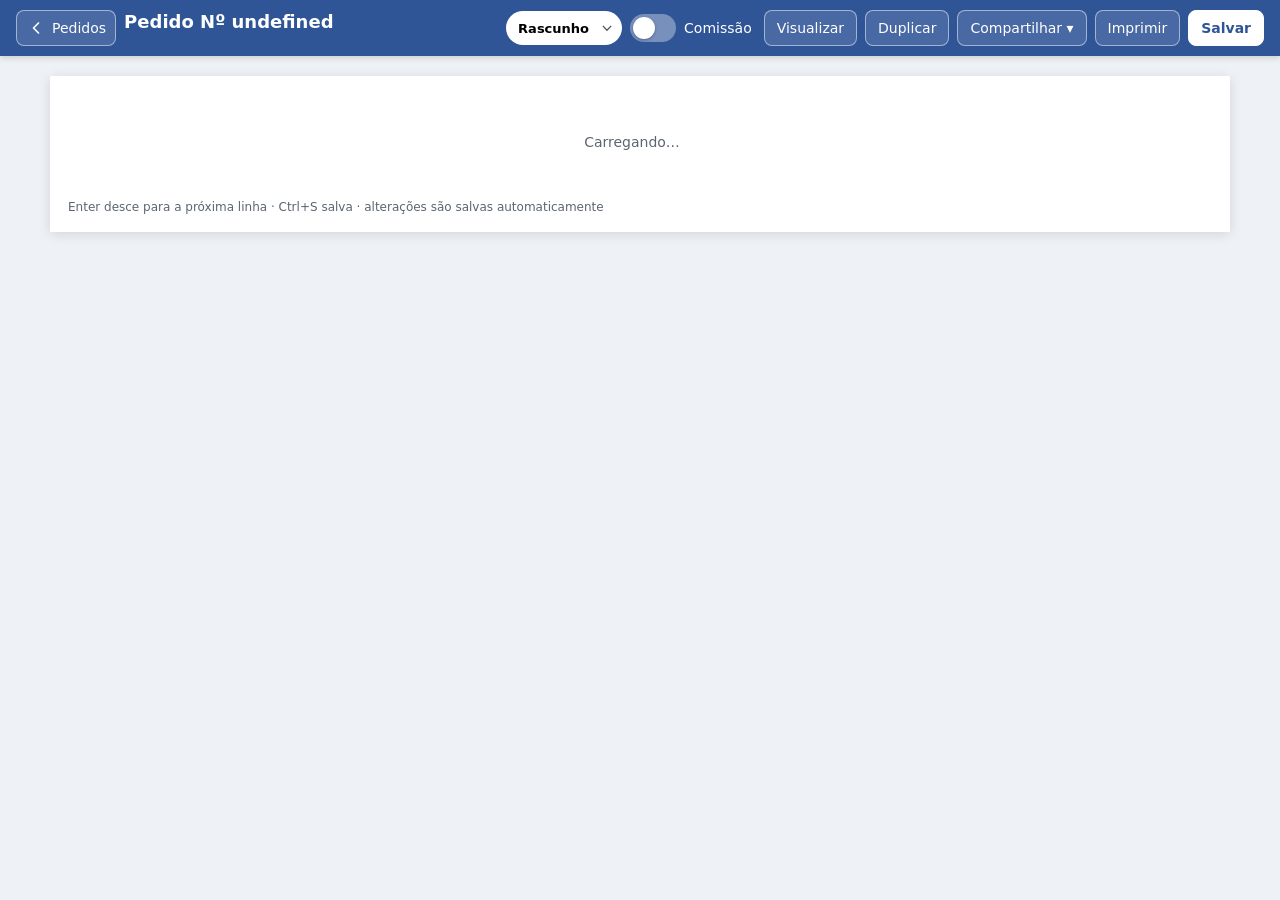
==== pedido.html @ f633dc68 "Publicação do app offline (2026-10-16 17:06)" ====
<!doctype html>
<html lang="pt-BR">
<head>
  <meta charset="utf-8">
  <meta name="viewport" content="width=device-width, initial-scale=1, viewport-fit=cover">
  <meta name="theme-color" content="#2f5597">
  <meta name="apple-mobile-web-app-capable" content="yes">
  <meta name="apple-mobile-web-app-status-bar-style" content="black-translucent">
  <meta name="apple-mobile-web-app-title" content="Pedidos">
  <title>Pedido — Malhas</title>
  <link rel="manifest" href="manifest.webmanifest">
  <link rel="icon" href="favicon.svg" type="image/svg+xml">
  <link rel="apple-touch-icon" href="icons/apple-touch-icon.png">
  <link rel="stylesheet" href="css/style.css">
</head>
<body class="tela-pedido">
  <header class="topbar">
    <a class="btn icone" href="./" aria-label="Voltar para a lista">
      <svg viewBox="0 0 24 24" aria-hidden="true"><path d="M15 18l-6-6 6-6"/></svg><span class="so-desktop">Pedidos</span>
    </a>
    <div class="titulo-bloco">
      <h1 data-titulo>Pedido</h1>
      <span class="estado" data-estado></span>
    </div>
    <span class="spacer"></span>
    <select id="status" class="status-select" aria-label="Situação do pedido">
      <option value="rascunho">Rascunho</option>
      <option value="enviado">Enviado</option>
      <option value="aprovado">Aprovado</option>
      <option value="cancelado">Cancelado</option>
    </select>
    <div class="acoes so-desktop">
      <label class="chave chave-barra" title="Mostra a coluna de comissão (informativa) em cada item"><input type="checkbox" data-comissao><span class="trilho"></span><span>Comissão</span></label>
      <button class="btn" data-acao="visualizar">Visualizar</button>
      <button class="btn" data-acao="duplicar">Duplicar</button>
      <div class="menu">
        <button class="btn" data-abrir-menu>Compartilhar ▾</button>
        <div class="menu-itens">
          <button data-share="pdf">Baixar PDF</button>
          <button data-share="nativo">Compartilhar resumo…</button>
          <button data-share="whatsapp">WhatsApp (resumo)</button>
          <button data-share="email">E-mail (resumo)</button>
          <button data-share="copiar" class="so-servidor">Copiar link (somente leitura)</button>
        </div>
      </div>
      <button class="btn" data-acao="imprimir">Imprimir</button>
      <button class="btn primario" data-acao="salvar">Salvar</button>
    </div>
  </header>

  <main id="pedido">
    <div class="area area-folha">
      <div class="folha">
        <div id="folha"><div class="vazio">Carregando…</div></div>
        <div class="rodape-folha"><span>Enter desce para a próxima linha · Ctrl+S salva · alterações são salvas automaticamente</span><span id="atualizado"></span></div>
      </div>
    </div>
    <div id="app-form" class="app-form"></div>
  </main>

  <nav class="barra-app" aria-label="Ações do pedido">
    <div class="barra-total"><small>Total do pedido</small><strong>R$ <span data-t="total">-</span></strong></div>
    <button type="button" class="btn-acoes" data-abrir-sheet="sheetAcoes"><svg viewBox="0 0 24 24" aria-hidden="true"><rect x="3" y="3" width="7" height="7" rx="1.5"/><rect x="14" y="3" width="7" height="7" rx="1.5"/><rect x="3" y="14" width="7" height="7" rx="1.5"/><rect x="14" y="14" width="7" height="7" rx="1.5"/></svg><span>Ações</span></button>
  </nav>

  <dialog class="sheet sheet-menu" id="sheetAcoes" aria-label="Ações do pedido">
    <div class="sheet-corpo">
      <div class="sheet-alca" aria-hidden="true"></div>
      <div class="sheet-topo">
        <h3>Ações</h3>
        <button type="button" class="sheet-fechar" data-fechar-sheet aria-label="Fechar"><svg viewBox="0 0 24 24" aria-hidden="true"><path d="M18 6L6 18M6 6l12 12"/></svg></button>
      </div>
      <div class="acoes-lista">
        <button type="button" data-acao="visualizar"><svg viewBox="0 0 24 24" aria-hidden="true"><path d="M1 12s4-7 11-7 11 7 11 7-4 7-11 7S1 12 1 12z"/><circle cx="12" cy="12" r="3"/></svg><span>Visualizar documento</span></button>
        <button type="button" data-share="pdf"><svg viewBox="0 0 24 24" aria-hidden="true"><path d="M14 2H6a2 2 0 0 0-2 2v16a2 2 0 0 0 2 2h12a2 2 0 0 0 2-2V8z"/><path d="M14 2v6h6"/><path d="M12 18v-6"/><path d="M9 15l3 3 3-3"/></svg><span>Compartilhar PDF</span></button>
        <button type="button" data-share="whatsapp"><svg viewBox="0 0 24 24" aria-hidden="true"><path d="M21 11.5a8.4 8.4 0 0 1-12.6 7.3L3 20.5l1.7-5.2A8.4 8.4 0 1 1 21 11.5z"/></svg><span>Enviar resumo por WhatsApp</span></button>
        <button type="button" data-share="email"><svg viewBox="0 0 24 24" aria-hidden="true"><rect x="2" y="4" width="20" height="16" rx="2"/><path d="M22 7l-10 6L2 7"/></svg><span>Enviar resumo por e-mail</span></button>
        <button type="button" data-share="copiar" class="so-servidor"><svg viewBox="0 0 24 24" aria-hidden="true"><path d="M10 13a5 5 0 0 0 7 0l3-3a5 5 0 0 0-7-7l-1 1"/><path d="M14 11a5 5 0 0 0-7 0l-3 3a5 5 0 0 0 7 7l1-1"/></svg><span>Copiar link (somente leitura)</span></button>
        <button type="button" data-acao="imprimir"><svg viewBox="0 0 24 24" aria-hidden="true"><path d="M6 9V2h12v7"/><path d="M6 18H4a2 2 0 0 1-2-2v-5a2 2 0 0 1 2-2h16a2 2 0 0 1 2 2v5a2 2 0 0 1-2 2h-2"/><rect x="6" y="14" width="12" height="8"/></svg><span>Imprimir</span></button>
        <button type="button" data-acao="duplicar"><svg viewBox="0 0 24 24" aria-hidden="true"><rect x="9" y="9" width="13" height="13" rx="2"/><path d="M5 15H4a2 2 0 0 1-2-2V4a2 2 0 0 1 2-2h9a2 2 0 0 1 2 2v1"/></svg><span>Duplicar pedido</span></button>
        <label class="acao-chave">
          <span>Mostrar comissão<small>Coluna informativa em cada item (aparece no PDF e na impressão)</small></span>
          <span class="chave"><input type="checkbox" data-comissao><span class="trilho"></span></span>
        </label>
      </div>
    </div>
  </dialog>

  <script src="js/config.js"></script>
  <script src="js/local-api.js"></script>
  <script src="js/app.js"></script>
  <script src="js/logo.js"></script>
  <script src="vendor/jspdf.umd.min.js"></script>
  <script src="js/pdf.js"></script>
  <script src="js/folha.js"></script>
</body>
</html>
---- css/style.css ----
/* Cores extraídas do tema da planilha (Office 2013-2022, Ênfase 1 escurecida 25%) */
:root {
  --azul: #2f5597;
  --azul-esc: #1f3a6b;
  --azul-claro: #dae3f3;
  --cinza: #7f7f7f;
  --borda: #000;
  --fundo: #eef1f5;
  --papel: #fff;
  --texto: #111;
  --muted: #5b6573;
  --linha: #dfe4ec;
  --ok: #2e7d32;
  --erro: #c62828;
  --foco: #fff7d6;
  --radius: 8px;
  --raio-card: 14px;
  --seguro-baixo: env(safe-area-inset-bottom, 0px);
  --seguro-topo: env(safe-area-inset-top, 0px);
  font-family: Calibri, Carlito, "Segoe UI", system-ui, -apple-system, Roboto, Arial, sans-serif;
  color: var(--texto);
  -webkit-text-size-adjust: 100%;
}

* { box-sizing: border-box; }
html { -webkit-tap-highlight-color: transparent; }
body { margin: 0; background: var(--fundo); font-size: 14px; }
a { color: var(--azul); }
svg { width: 20px; height: 20px; fill: none; stroke: currentColor; stroke-width: 2; stroke-linecap: round; stroke-linejoin: round; flex: none; }
.muted { color: var(--muted); }
[hidden] { display: none !important; }
/* Itens exclusivos de cada modo (servidor x offline) */
.modo-offline .so-servidor, .modo-servidor .so-offline { display: none !important; }

/* Avisos no topo da lista (instalar no iPhone, lembrete de backup) */
.aviso {
  display: flex; align-items: center; gap: 12px; padding: 12px 14px; margin-bottom: 12px;
  background: #e3ecfa; color: var(--azul-esc); border-radius: var(--raio-card, 14px); font-size: 14px;
}
.aviso > div { flex: 1; display: flex; flex-direction: column; gap: 2px; }
.aviso.alerta { background: #fff4dc; color: #6b4a00; }
.aviso-fechar { border: 0; background: none; color: inherit; font-size: 22px; line-height: 1; padding: 4px 6px; cursor: pointer; opacity: .7; }
.ico-inline { width: 16px; height: 16px; vertical-align: -3px; }

/* ---------- Barra superior ---------- */
.topbar {
  position: sticky; top: 0; z-index: 10;
  display: flex; align-items: center; gap: 8px;
  padding: calc(10px + var(--seguro-topo)) 16px 10px; background: var(--azul); color: #fff;
  box-shadow: 0 2px 6px rgb(0 0 0 / .15);
}
.topbar h1 { font-size: 18px; margin: 0; font-weight: 700; white-space: nowrap; }
.titulo-bloco { display: flex; flex-direction: column; min-width: 0; }
.topbar .spacer { flex: 1; }
.estado { font-size: 12px; opacity: .85; min-height: 14px; white-space: nowrap; }
.estado.erro { color: #ffd0d0; opacity: 1; font-weight: 700; }
.acoes { display: flex; align-items: center; gap: 8px; }

.btn {
  display: inline-flex; align-items: center; justify-content: center; gap: 6px;
  border: 1px solid rgb(255 255 255 / .5); background: rgb(255 255 255 / .12); color: #fff;
  padding: 7px 12px; border-radius: var(--radius); font: inherit; font-size: 14px;
  cursor: pointer; text-decoration: none; white-space: nowrap; min-height: 36px;
}
.btn:hover { background: rgb(255 255 255 / .25); }
.btn.icone { padding: 7px 9px; }
.btn.primario { background: #fff; color: var(--azul); border-color: #fff; font-weight: 700; }
.btn.primario:hover { background: var(--azul-claro); }
.btn.claro { background: #fff; color: var(--azul); border: 1px solid #c3cde0; }
.btn.claro:hover { background: var(--azul-claro); }
.btn.perigo { color: var(--erro); }
.btn.pequeno { padding: 4px 9px; font-size: 13px; min-height: 0; }
.btn:disabled { opacity: .6; cursor: default; }

/* Situação do pedido (chip colorido) */
.status-select {
  appearance: none; -webkit-appearance: none; border: 0; border-radius: 99px; font: inherit; font-size: 13px; font-weight: 700;
  padding: 7px 28px 7px 12px; cursor: pointer; min-height: 34px;
  background: #fff url("data:image/svg+xml,%3Csvg xmlns='http://www.w3.org/2000/svg' viewBox='0 0 12 8'%3E%3Cpath d='M1 1l5 5 5-5' fill='none' stroke='%23555' stroke-width='1.6'/%3E%3C/svg%3E") no-repeat right 10px center / 10px;
}
.status-select[data-status="rascunho"] { color: #4a5361; }
.status-select[data-status="enviado"] { color: var(--azul); background-color: #e3ecfa; }
.status-select[data-status="aprovado"] { color: var(--ok); background-color: #e4f3e5; }
.status-select[data-status="cancelado"] { color: var(--erro); background-color: #fdecec; }

.menu { position: relative; }
.menu-itens {
  display: none; position: absolute; right: 0; top: calc(100% + 6px); min-width: 220px;
  background: #fff; color: var(--texto); border-radius: 12px;
  box-shadow: 0 10px 30px rgb(0 0 0 / .22); padding: 6px; z-index: 30;
}
.menu.aberto .menu-itens { display: block; }
.menu.para-cima .menu-itens { top: auto; bottom: calc(100% + 10px); }
.menu-itens button, .menu-itens a {
  display: block; width: 100%; text-align: left; padding: 12px; border: 0; background: none;
  font: inherit; font-size: 15px; color: inherit; border-radius: 8px; cursor: pointer; text-decoration: none;
}
.menu-itens button:hover, .menu-itens a:hover { background: var(--azul-claro); }

.toast {
  position: fixed; left: 50%; bottom: calc(24px + var(--seguro-baixo)); transform: translateX(-50%) translateY(20px);
  background: #222; color: #fff; padding: 10px 16px; border-radius: var(--radius);
  opacity: 0; transition: .2s; pointer-events: none; z-index: 60; white-space: nowrap;
}
.toast.visivel { opacity: 1; transform: translateX(-50%); }

/* ---------- Folha (réplica da planilha) ---------- */
.area { padding: 20px 16px 40px; overflow-x: auto; }
.folha {
  min-width: 960px; max-width: 1180px; margin: 0 auto; background: var(--papel);
  padding: 18px 34px 18px 18px; box-shadow: 0 2px 12px rgb(0 0 0 / .12);
}
.planilha { width: 100%; border-collapse: collapse; table-layout: fixed; font-size: 14.5px; }
.planilha td { height: 24px; padding: 0 4px; vertical-align: middle; overflow: hidden; }
.planilha td.b { border: 1px solid var(--borda); }
.planilha td.bb { border-bottom: 1px solid var(--borda); }
/* Linha de espaço fechada só nas laterais (a caixa dos dados do pedido "flutua" dentro da moldura) */
.planilha td.lat { border-left: 1px solid var(--borda); border-right: 1px solid var(--borda); height: 12px; padding: 0; }
.planilha .rot { font-weight: 700; text-align: center; white-space: nowrap; }
.planilha .cab { background: var(--azul); color: #fff; font-weight: 700; text-align: center; border: 1px solid var(--borda); }
.planilha .titulo { font-size: 48px; font-weight: 700; text-align: center; border: 1px solid var(--borda); line-height: 1; }
.planilha .faixa { background: var(--azul); color: #fff; font-weight: 700; font-size: 16px; padding: 0 10px; height: 34px; }
/* A imagem fica sobreposta à célula (não altera a altura das linhas) */
.planilha .logo { border: 1px solid var(--borda); padding: 0; position: relative; height: 114px; overflow: hidden; }
.planilha .logo img { position: absolute; inset: 0; width: 100%; height: 100%; object-fit: cover; }
.planilha .logo .sem-logo { position: absolute; inset: 0; display: flex; align-items: center; justify-content: center; color: #a3acb9; font-size: 12px; }
.planilha .totalgeral { background: var(--cinza); font-weight: 700; text-align: center; border: 1px solid var(--borda); border-bottom: 2px solid var(--borda); }
.planilha .moeda { text-align: right; white-space: nowrap; }
.planilha .forte { font-weight: 700; font-size: 16px; }
.planilha tr.item:nth-child(even) td { background: #fafbfd; }

.planilha input, .planilha textarea {
  width: 100%; border: 0; background: transparent; font: inherit; color: inherit;
  padding: 3px 2px; outline: none; text-align: inherit;
}
.planilha input:hover, .planilha textarea:hover { background: rgb(47 85 151 / .05); }
.planilha input:focus, .planilha textarea:focus { background: var(--foco); box-shadow: inset 0 0 0 2px var(--azul); }
.planilha textarea { height: 100%; min-height: 120px; resize: vertical; }
.planilha .c { text-align: center; }
.planilha .r { text-align: right; }

.campo-moeda { display: flex; align-items: center; gap: 4px; }
.campo-moeda span { flex: none; }
.campo-moeda input { text-align: right; }

.frete-opcao { display: inline-flex; align-items: center; gap: 6px; cursor: pointer; justify-content: center; width: 100%; }
.frete-opcao input { width: auto; accent-color: var(--azul); }
/* Desconto no cabeçalho: número e % juntos, no centro da célula */
.pct-fixo { justify-content: center; gap: 2px; }
.pct-fixo input { width: 4.5em; flex: none; }
.frete-par { display: flex; align-items: center; justify-content: space-evenly; gap: 8px; }
.frete-par .frete-opcao { width: auto; }
.marca { display: none; }

.planilha td.total-linha { position: relative; overflow: visible; }
.planilha td.total-linha .btn-x { position: absolute; right: -26px; top: 50%; transform: translateY(-50%); }
.btn-x {
  border: 0; background: none; color: #b0b7c3; cursor: pointer; font-size: 16px; line-height: 1; padding: 2px 4px; border-radius: 4px;
}
.btn-x:hover { color: var(--erro); background: #fdecec; }

.rodape-folha { display: flex; gap: 8px; justify-content: space-between; margin-top: 10px; color: var(--muted); font-size: 12px; }
.somente-leitura .planilha input, .somente-leitura .planilha textarea { pointer-events: none; }

/* ---------- Formulário do celular ---------- */
.app-form { display: none; }
.barra-app { display: none; }

.secao {
  background: #fff; border-radius: var(--raio-card); padding: 14px 14px 6px; margin: 0 0 12px;
  box-shadow: 0 1px 3px rgb(16 24 40 / .08);
}
.secao h2 {
  margin: 0 0 12px; font-size: 13px; text-transform: uppercase; letter-spacing: .06em; color: var(--azul);
  display: flex; align-items: center; gap: 8px;
}
.contador { background: var(--azul-claro); color: var(--azul); border-radius: 99px; padding: 1px 8px; font-size: 12px; letter-spacing: 0; }

.fld { display: block; margin-bottom: 10px; min-width: 0; }
.fld > span { display: block; font-size: 12px; font-weight: 700; color: var(--muted); margin-bottom: 4px; }
.fld input, .secao textarea, .login-caixa input {
  display: block; width: 100%; font: inherit; font-size: 16px; color: var(--texto);
  padding: 11px 12px; border: 1px solid #cdd5e1; border-radius: 10px; background: #fbfcfe;
  outline: none; min-height: 46px; transition: border-color .15s, box-shadow .15s;
}
.fld input:focus, .secao textarea:focus, .login-caixa input:focus {
  border-color: var(--azul); background: #fff; box-shadow: 0 0 0 3px rgb(47 85 151 / .18);
}
.fld input::placeholder, .secao textarea::placeholder { color: #a3acb9; }
.secao textarea { resize: vertical; margin-bottom: 10px; line-height: 1.4; }
.grade2 { display: grid; grid-template-columns: 1fr 1fr; gap: 0 10px; }
.grade3 { display: grid; grid-template-columns: repeat(3, 1fr); gap: 0 8px; }
.grade-fim { display: grid; grid-template-columns: 1fr 96px; gap: 0 10px; }

.segmentado { display: grid; grid-template-columns: 1fr 1fr; background: #edf1f7; border-radius: 10px; padding: 3px; gap: 3px; }
.seg { position: relative; display: block; cursor: pointer; }
.seg input { position: absolute; opacity: 0; inset: 0; margin: 0; cursor: pointer; }
.seg span:not(.marca) {
  display: block; text-align: center; padding: 10px; border-radius: 8px; font-weight: 700; color: var(--muted); font-size: 15px;
}
.seg input:checked + span { background: #fff; color: var(--azul); box-shadow: 0 1px 3px rgb(0 0 0 / .15); }
.seg input:focus-visible + span { outline: 2px solid var(--azul); }

/* Lista compacta de itens (toque para editar) */
.itens-lista { margin: 0 -14px 10px; border-top: 1px solid var(--linha); }
.item-linha {
  display: flex; align-items: center; gap: 10px; width: 100%; padding: 11px 14px; text-align: left;
  border: 0; border-bottom: 1px solid var(--linha); background: none; font: inherit; color: inherit; cursor: pointer;
}
button.item-linha:active { background: #f2f5fb; }
.item-linha svg { color: #a3acb9; width: 18px; height: 18px; }
.il-info { flex: 1; min-width: 0; display: flex; flex-direction: column; gap: 2px; }
.il-info strong { font-size: 15px; overflow: hidden; text-overflow: ellipsis; white-space: nowrap; }
.il-info small { color: var(--muted); font-size: 13px; overflow: hidden; text-overflow: ellipsis; white-space: nowrap; }
.il-total { font-weight: 700; font-size: 15px; white-space: nowrap; }
.itens-vazio { margin: 0; padding: 18px 14px; text-align: center; color: var(--muted); border-bottom: 1px solid var(--linha); }
.link-acao {
  border: 0; background: none; color: var(--muted); font: inherit; font-size: 13px; padding: 6px 4px; cursor: pointer;
}

/* Modal de item: folha que sobe de baixo no celular, janela centralizada em telas maiores */
body.modal-aberto { overflow: hidden; }
dialog.sheet {
  border: 0; padding: 0; width: min(100%, 480px); max-width: 100%; max-height: 92dvh; margin: auto;
  border-radius: 20px; background: #fff; color: var(--texto); box-shadow: 0 20px 50px rgb(0 0 0 / .3);
}
dialog.sheet::backdrop { background: rgb(15 23 42 / .45); }
dialog.sheet[open] { animation: sheet-entra .2s ease-out; }
@keyframes sheet-entra { from { transform: translateY(24px); opacity: 0; } }
.sheet-corpo { padding: 8px 16px calc(16px + var(--seguro-baixo)); }
.sheet-alca { width: 40px; height: 5px; border-radius: 99px; background: #d5dbe5; margin: 0 auto 6px; display: none; }
.sheet-topo { display: flex; align-items: center; justify-content: space-between; margin: 4px 0 12px; }
.sheet-topo h3 { margin: 0; font-size: 18px; color: var(--azul-esc); }
.sheet-fechar { border: 0; background: #f0f3f8; color: var(--muted); width: 36px; height: 36px; border-radius: 99px; display: flex; align-items: center; justify-content: center; cursor: pointer; }
.sheet-dica { margin: -2px 0 10px; font-size: 12px; color: var(--muted); }
.sheet-erro, .sheet-ok { border-radius: 8px; padding: 9px 12px; margin: 0 0 10px; font-size: 14px; }
.sheet-erro { background: #fdecec; color: var(--erro); }
.sheet-ok { background: #e4f3e5; color: var(--ok); }
.sheet-total {
  display: flex; justify-content: space-between; align-items: baseline; padding: 12px 14px; margin-bottom: 14px;
  background: #f3f6fb; border-radius: 12px; font-size: 15px;
}
.sheet-total strong { font-size: 20px; color: var(--azul); }
.sheet-acoes { display: flex; flex-wrap: wrap; gap: 8px; }
.btn-pri, .btn-sec {
  flex: 1 1 auto; min-height: 48px; padding: 12px 14px; border-radius: 12px; font: inherit; font-size: 15px; font-weight: 700; cursor: pointer;
}
.btn-pri { border: 0; background: var(--azul); color: #fff; flex-basis: 100%; order: -1; }
.btn-sec { border: 1px solid #c3cde0; background: #fff; color: var(--azul); }
.btn-sec.perigo { color: var(--erro); border-color: #f1c4c4; }
.btn-add {
  width: 100%; padding: 12px; margin-bottom: 10px; border: 1.5px dashed #9fb0cf; border-radius: 12px; background: #f6f8fc;
  color: var(--azul); font: inherit; font-size: 15px; font-weight: 700; cursor: pointer;
}
.linha-total { display: flex; justify-content: space-between; align-items: baseline; padding: 6px 0 10px; font-size: 15px; }
.linha-total.grande { border-top: 1px solid var(--linha); padding-top: 12px; font-size: 17px; }
.linha-total.grande strong { font-size: 20px; color: var(--azul); }

.somente-leitura .fld input, .somente-leitura .secao textarea { border-color: transparent; background: #f5f7fa; }
.somente-leitura .seg input:not(:checked) + span { opacity: .5; }

/* Barra de ações inferior (celular) */
.barra-app {
  position: fixed; left: 0; right: 0; bottom: 0; z-index: 20;
  align-items: center; gap: 4px; padding: 8px 10px calc(8px + var(--seguro-baixo));
  background: #fff; border-top: 1px solid var(--linha); box-shadow: 0 -4px 16px rgb(0 0 0 / .08);
}
.barra-total { flex: 1; min-width: 0; display: flex; flex-direction: column; padding-left: 4px; }
.barra-total small { color: var(--muted); font-size: 12px; }
.barra-total strong { font-size: 19px; color: var(--azul); white-space: nowrap; overflow: hidden; text-overflow: ellipsis; }
.bb-btn {
  display: flex; flex-direction: column; align-items: center; gap: 2px; min-width: 62px; padding: 6px 4px;
  border: 0; background: none; color: var(--azul); font: inherit; font-size: 11px; font-weight: 700; border-radius: 10px; cursor: pointer;
}
.bb-btn:active { background: var(--azul-claro); }
.bb-btn svg { width: 22px; height: 22px; }

/* ---------- Interruptor (liga/desliga) ---------- */
.chave { position: relative; display: inline-flex; align-items: center; gap: 8px; cursor: pointer; user-select: none; -webkit-user-select: none; }
.chave input { position: absolute; opacity: 0; width: 100%; height: 100%; margin: 0; cursor: pointer; }
.trilho { position: relative; flex: none; width: 46px; height: 28px; border-radius: 99px; background: #c5cdda; transition: background .15s; }
.trilho::after {
  content: ''; position: absolute; top: 3px; left: 3px; width: 22px; height: 22px; border-radius: 50%;
  background: #fff; box-shadow: 0 1px 3px rgb(0 0 0 / .3); transition: transform .15s;
}
.chave input:checked + .trilho { background: var(--ok); }
.chave input:checked + .trilho::after { transform: translateX(18px); }
.chave input:focus-visible + .trilho { outline: 2px solid var(--azul); outline-offset: 2px; }
.chave-barra { color: #fff; font-size: 14px; margin-right: 4px; }
.chave-barra .trilho { background: rgb(255 255 255 / .35); }
.chave-barra input:checked + .trilho { background: #3fbf6d; }
.chave-mini { margin-left: auto; font-size: 13px; font-weight: 400; letter-spacing: 0; text-transform: none; color: var(--muted); }
.chave-mini .trilho { width: 38px; height: 22px; }
.chave-mini .trilho::after { width: 16px; height: 16px; }
.chave-mini input:checked + .trilho::after { transform: translateX(16px); }

/* Comissão (%) na planilha: o "%" só aparece quando há valor */
.pct-cel input:placeholder-shown + span { display: none; }
.fld-metade { width: calc(50% - 4px); }

/* ---------- Janela de ações (menu inferior) e botão único da barra ---------- */
.btn-acoes {
  display: inline-flex; align-items: center; gap: 8px; min-height: 48px; padding: 0 22px;
  border: 0; border-radius: 14px; background: var(--azul); color: #fff; font: inherit; font-size: 16px; font-weight: 700; cursor: pointer;
  box-shadow: 0 4px 12px rgb(31 58 107 / .35);
}
.btn-acoes:active { background: var(--azul-esc); }
.btn-acoes svg { width: 20px; height: 20px; }
.acoes-lista { display: grid; gap: 2px; padding-bottom: 4px; }
.acoes-lista > button, .acao-chave {
  display: flex; align-items: center; gap: 14px; width: 100%; padding: 14px 8px; border: 0; border-radius: 12px; background: none;
  font: inherit; font-size: 16px; color: var(--texto); text-align: left; cursor: pointer;
}
.acoes-lista > button:active { background: var(--azul-claro); }
.acoes-lista > button svg { width: 22px; height: 22px; color: var(--azul); }
.acao-chave { justify-content: space-between; margin-top: 6px; border-top: 1px solid var(--linha); border-radius: 0; padding-top: 16px; }
.acao-chave > span:first-child { display: flex; flex-direction: column; gap: 2px; }
.acao-chave small { color: var(--muted); font-size: 12px; }

/* ---------- Visualizar documento (tela cheia) ---------- */
dialog.previa {
  border: 0; padding: 0; margin: 0; width: 100%; max-width: none; height: 100vh; height: 100dvh; max-height: none;
  background: #dfe5ee; color: var(--texto);
}
dialog.previa[open] { display: flex; flex-direction: column; }
dialog.previa::backdrop { background: #000; }
.previa-topo {
  display: flex; align-items: center; gap: 10px; padding: calc(10px + var(--seguro-topo)) 12px 10px;
  background: var(--azul); color: #fff;
}
.previa-topo strong { flex: 1; font-size: 17px; }
.previa-fechar { border: 0; background: rgb(255 255 255 / .18); color: #fff; width: 38px; height: 38px; border-radius: 99px; display: flex; align-items: center; justify-content: center; cursor: pointer; }
.previa-corpo { flex: 1; overflow: auto; padding: 8px; -webkit-overflow-scrolling: touch; }
.previa-corpo > div { margin: 0 auto; }
.previa-folha {
  width: 1180px; box-sizing: border-box; padding: 18px; background: #fff; transform-origin: top left;
  box-shadow: 0 2px 12px rgb(0 0 0 / .2);
}
.previa-folha .planilha input, .previa-folha .planilha textarea { pointer-events: none; }
/* Como no PDF: data vazia sem "dd/mm/aaaa" e frete marcado com ( X ) */
.previa-folha .planilha input[data-vazio] { color: transparent; }
.previa-folha .planilha input[type=date]::-webkit-calendar-picker-indicator { display: none; }
.previa-folha .frete-opcao input { display: none; }
.previa-folha .frete-opcao .marca { display: inline; font-weight: 700; margin-left: 6px; }
.previa-folha .logo .sem-logo { display: none; }
.previa-folha .btn-x { display: none; }
.previa-rodape {
  display: flex; gap: 8px; padding: 10px 12px calc(10px + var(--seguro-baixo)); background: #fff; border-top: 1px solid var(--linha);
}
.previa-rodape .btn-pri { flex: 2; order: 0; flex-basis: auto; }
.previa-rodape .btn-sec { flex: 1; }

/* ---------- Configurações ---------- */
.config-bloco h4 { margin: 0 0 4px; font-size: 16px; color: var(--azul-esc); }
.config-ajuda { margin: 0 0 10px; color: var(--muted); font-size: 13px; }
.logo-prev {
  display: flex; align-items: center; justify-content: center; height: 150px; margin-bottom: 12px; padding: 8px;
  border: 1.5px dashed #b8c3d6; border-radius: 12px; background: #f6f8fc; color: var(--muted);
}
.logo-prev img { max-width: 100%; max-height: 100%; object-fit: contain; border-radius: 8px; }

/* ---------- Lista de pedidos ---------- */
.painel { max-width: 1180px; margin: 20px auto; padding: 0 16px 24px; }
.filtros { display: flex; gap: 10px; margin-bottom: 14px; }
.filtros input, .filtros select {
  padding: 10px 12px; border: 1px solid #c3cde0; border-radius: 10px; font: inherit; font-size: 16px; background: #fff; min-height: 44px;
}
.filtros input { flex: 1; min-width: 0; }
.cards { display: grid; grid-template-columns: repeat(auto-fit, minmax(170px, 1fr)); gap: 12px; margin-bottom: 16px; }
.card { background: #fff; border-radius: var(--raio-card); padding: 14px 16px; box-shadow: 0 1px 3px rgb(16 24 40 / .08); }
.card small { color: var(--muted); display: block; margin-bottom: 4px; }
.card strong { font-size: 22px; }
.tabela-wrap { background: #fff; border-radius: var(--raio-card); box-shadow: 0 1px 3px rgb(16 24 40 / .08); overflow-x: auto; }
table.lista { width: 100%; border-collapse: collapse; min-width: 760px; }
table.lista th, table.lista td { padding: 10px 12px; text-align: left; border-bottom: 1px solid #e6e9ef; }
table.lista th { background: var(--azul-claro); color: var(--azul); font-weight: 700; font-size: 13px; text-transform: uppercase; letter-spacing: .02em; }
table.lista tbody tr { cursor: pointer; }
table.lista tbody tr:hover { background: #f5f8fd; }
table.lista td.num { text-align: right; white-space: nowrap; }
.vazio { padding: 40px; text-align: center; color: var(--muted); }

.lista-cards { display: none; }
.pedido-card {
  background: #fff; border-radius: var(--raio-card); padding: 12px 14px 6px; margin-bottom: 10px;
  box-shadow: 0 1px 3px rgb(16 24 40 / .08); cursor: pointer;
}
.pedido-card:active { background: #f5f8fd; }
.pc-topo { display: flex; justify-content: space-between; align-items: center; margin-bottom: 6px; }
.pc-num { font-weight: 700; color: var(--azul); font-size: 13px; }
.pc-cliente { font-size: 16px; font-weight: 700; margin-bottom: 2px; overflow: hidden; text-overflow: ellipsis; white-space: nowrap; }
.pc-info { color: var(--muted); font-size: 13px; overflow: hidden; text-overflow: ellipsis; white-space: nowrap; }
.pc-rodape { display: flex; justify-content: space-between; align-items: center; margin-top: 6px; border-top: 1px solid #eef1f5; padding-top: 2px; }
.pc-total { font-size: 17px; }
.link-acao.perigo { color: var(--erro); }

.status { display: inline-block; padding: 2px 10px; border-radius: 99px; font-size: 12px; font-weight: 700; }
.status.rascunho { background: #eceff3; color: #4a5361; }
.status.enviado { background: #e3ecfa; color: var(--azul); }
.status.aprovado { background: #e4f3e5; color: var(--ok); }
.status.cancelado { background: #fdecec; color: var(--erro); }

.fab {
  display: none; position: fixed; right: 18px; bottom: calc(18px + var(--seguro-baixo)); z-index: 20;
  width: 58px; height: 58px; border-radius: 18px; border: 0; background: var(--azul); color: #fff;
  box-shadow: 0 6px 18px rgb(31 58 107 / .45); cursor: pointer; align-items: center; justify-content: center;
}
.fab svg { width: 28px; height: 28px; stroke-width: 2.4; }

/* ---------- Login ---------- */
.tela-login {
  min-height: 100vh; min-height: 100dvh; display: flex; align-items: center; justify-content: center;
  padding: 24px 16px; background: linear-gradient(160deg, var(--azul) 0%, var(--azul-esc) 100%);
}
.login-caixa {
  width: 100%; max-width: 380px; background: #fff; border-radius: 20px; padding: 32px 24px 26px;
  box-shadow: 0 20px 50px rgb(0 0 0 / .3); text-align: center;
}
.login-logo { width: auto; height: auto; max-width: 70%; max-height: 150px; border-radius: 14px; margin-bottom: 14px; }
.login-logo.icone { width: 72px; height: 72px; border-radius: 18px; }
.login-caixa h1 { margin: 0; font-size: 22px; color: var(--azul-esc); }
.login-sub { margin: 4px 0 22px; color: var(--muted); }
.login-caixa form { text-align: left; }
.senha-wrap { position: relative; }
.senha-wrap input { padding-right: 84px; }
.ver-senha {
  position: absolute; right: 6px; top: 50%; transform: translateY(-50%);
  border: 0; background: none; color: var(--azul); font: inherit; font-size: 13px; font-weight: 700; padding: 8px; cursor: pointer;
}
.login-erro { background: #fdecec; color: var(--erro); border-radius: 8px; padding: 10px 12px; margin: 4px 0 12px; font-size: 14px; }
.btn-grande {
  width: 100%; margin-top: 6px; padding: 14px; border: 0; border-radius: 12px; background: var(--azul); color: #fff;
  font: inherit; font-size: 16px; font-weight: 700; cursor: pointer; min-height: 50px;
}
.btn-grande:hover { background: var(--azul-esc); }
.btn-grande:disabled { opacity: .7; cursor: default; }

/* ---------- Celular / tablet estreito ---------- */
@media (max-width: 760px) {
  .so-desktop { display: none !important; }
  .topbar { padding: calc(8px + var(--seguro-topo)) 10px 8px; gap: 6px; }
  .topbar h1 { font-size: 17px; }

  /* Pedido: formulário em cartões no lugar da planilha */
  .tela-pedido .area-folha { display: none; }
  .tela-pedido .app-form { display: block; padding: 12px 10px calc(96px + var(--seguro-baixo)); max-width: 640px; margin: 0 auto; }
  .tela-pedido .barra-app { display: flex; }

  /* Lista: cartões no lugar da tabela */
  .painel { margin-top: 12px; padding: 0 10px calc(96px + var(--seguro-baixo)); }
  .cards { grid-template-columns: 1fr 1fr; gap: 8px; margin-bottom: 12px; }
  .card { padding: 10px 12px; }
  .card strong { font-size: 18px; }
  .filtros { gap: 8px; }
  .filtros select { max-width: 130px; }
  .lista-cards { display: block; }
  .fab { display: flex; }
  .toast { bottom: calc(96px + var(--seguro-baixo)); }

  dialog.sheet { width: 100%; margin: auto 0 0; border-radius: 20px 20px 0 0; }
  dialog.sheet[open] { animation: sheet-sobe .22s ease-out; }
  .sheet-alca { display: block; }
}
@keyframes sheet-sobe { from { transform: translateY(100%); } }
@media (max-width: 360px) {
  .grade3 { grid-template-columns: 1fr 1fr; }
  .grade3 .fld:last-child { grid-column: 1 / -1; }
  .bb-btn { min-width: 54px; }
}

/* ---------- Impressão / PDF (A4 retrato, como a planilha) — sempre usa a planilha ---------- */
/* Margens laterais de 14 mm: sobra folga entre a tabela e a borda da folha, para que nenhuma impressora ou
   visualizador corte a linha da direita. A tabela nunca passa de 182 mm (210 − 2 × 14), mesmo que o
   navegador calcule a página um pouco mais larga. */
@page { size: A4 portrait; margin: 10mm 14mm; }
@media print {
  body { background: #fff; }
  .topbar, .no-print, .toast, .rodape-folha, .barra-app, .app-form, .fab, dialog.previa, dialog.sheet { display: none !important; }
  .tela-pedido .area-folha { display: block !important; }
  .area { padding: 0; overflow: visible; }
  .folha { min-width: 0; width: 100%; max-width: 182mm; margin: 0; box-shadow: none; padding: 0; }
  .planilha { font-size: 8pt; }
  .planilha td { height: 16px; padding: 0 3px; }
  .planilha .titulo { font-size: 30pt; }
  .planilha .faixa { height: 24px; font-size: 11pt; }
  .planilha .forte { font-size: 9.5pt; }
  /* Como no Excel: rótulos sem fundo transbordam para a célula vizinha vazia */
  .planilha .rot { overflow: visible; }
  .planilha .rot, .planilha .cab { font-size: 7.5pt; padding: 0 1px; }
  .planilha td.total-linha { position: static; }
  .planilha .totalgeral { white-space: nowrap; }
  .planilha input[data-vazio] { color: transparent; }
  .planilha input[type=date]::-webkit-calendar-picker-indicator { display: none; }
  .planilha .logo { height: 76px; }
  .planilha tr.item:nth-child(even) td { background: none; }
  .planilha input, .planilha textarea { padding: 1px; }
  .planilha textarea { resize: none; min-height: 0; }
  .frete-opcao input { display: none; }
  .frete-opcao .marca { display: inline; font-weight: 700; }
  * { -webkit-print-color-adjust: exact; print-color-adjust: exact; }
}
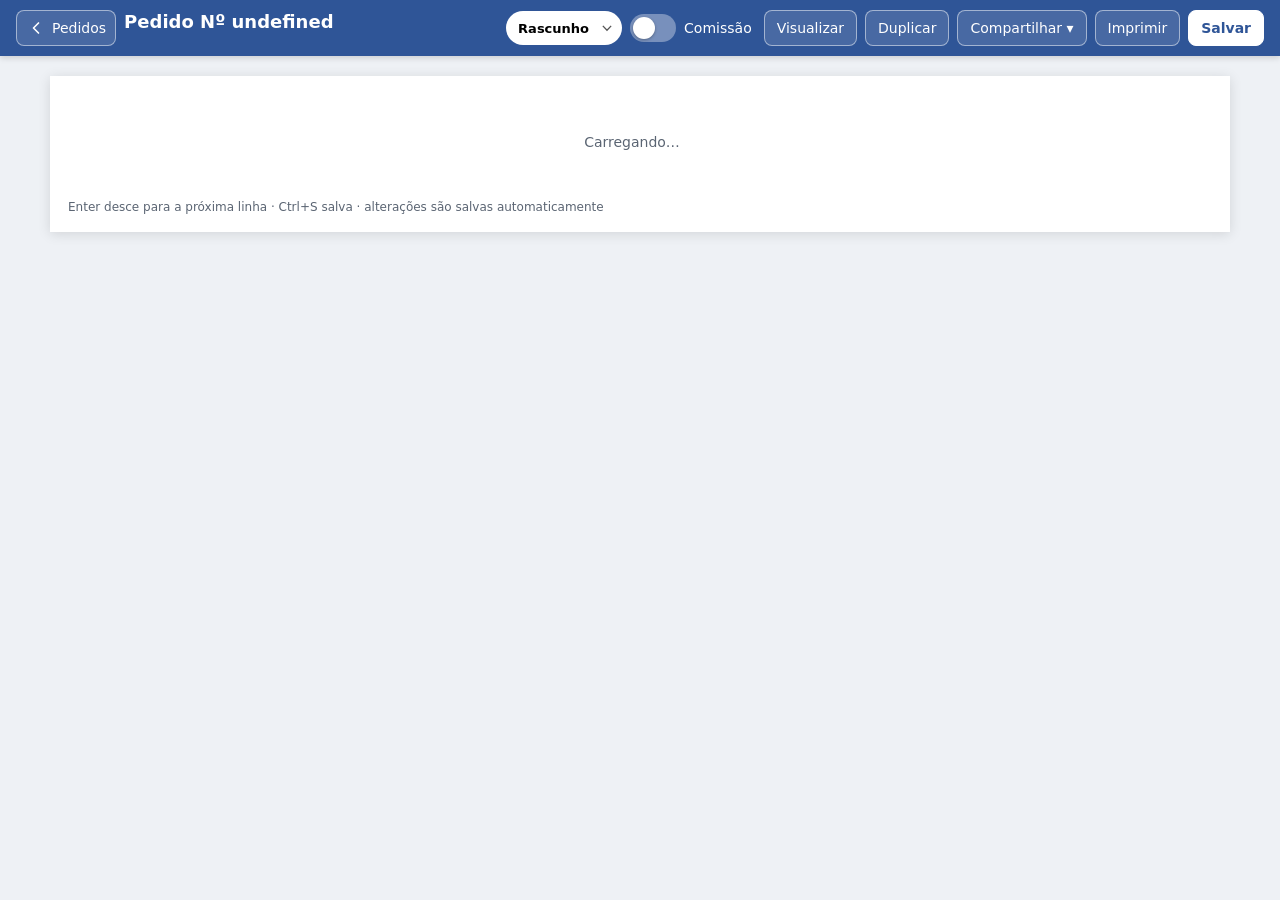
==== commit 8817e533: "Publicação do app offline (2026-10-26 22:48)" ====
--- a/pedido.html
+++ b/pedido.html
@@ -32,6 +32,7 @@
     <div class="acoes so-desktop">
       <label class="chave chave-barra" title="Mostra a coluna de comissão (informativa) em cada item"><input type="checkbox" data-comissao><span class="trilho"></span><span>Comissão</span></label>
       <button class="btn" data-acao="visualizar">Visualizar</button>
+      <button class="btn" data-acao="gerar-servico" hidden>Gerar nota de serviço</button>
       <button class="btn" data-acao="duplicar">Duplicar</button>
       <div class="menu">
         <button class="btn" data-abrir-menu>Compartilhar ▾</button>
@@ -77,6 +78,7 @@
         <button type="button" data-share="email"><svg viewBox="0 0 24 24" aria-hidden="true"><rect x="2" y="4" width="20" height="16" rx="2"/><path d="M22 7l-10 6L2 7"/></svg><span>Enviar resumo por e-mail</span></button>
         <button type="button" data-share="copiar" class="so-servidor"><svg viewBox="0 0 24 24" aria-hidden="true"><path d="M10 13a5 5 0 0 0 7 0l3-3a5 5 0 0 0-7-7l-1 1"/><path d="M14 11a5 5 0 0 0-7 0l-3 3a5 5 0 0 0 7 7l1-1"/></svg><span>Copiar link (somente leitura)</span></button>
         <button type="button" data-acao="imprimir"><svg viewBox="0 0 24 24" aria-hidden="true"><path d="M6 9V2h12v7"/><path d="M6 18H4a2 2 0 0 1-2-2v-5a2 2 0 0 1 2-2h16a2 2 0 0 1 2 2v5a2 2 0 0 1-2 2h-2"/><rect x="6" y="14" width="12" height="8"/></svg><span>Imprimir</span></button>
+        <button type="button" data-acao="gerar-servico" hidden><svg viewBox="0 0 24 24" aria-hidden="true"><path d="M14 2H6a2 2 0 0 0-2 2v16a2 2 0 0 0 2 2h12a2 2 0 0 0 2-2V8z"/><path d="M14 2v6h6"/><path d="M9 15l2 2 4-4"/></svg><span>Gerar nota de serviço</span></button>
         <button type="button" data-acao="duplicar"><svg viewBox="0 0 24 24" aria-hidden="true"><rect x="9" y="9" width="13" height="13" rx="2"/><path d="M5 15H4a2 2 0 0 1-2-2V4a2 2 0 0 1 2-2h9a2 2 0 0 1 2 2v1"/></svg><span>Duplicar pedido</span></button>
         <label class="acao-chave">
           <span>Mostrar comissão<small>Coluna informativa em cada item (aparece no PDF e na impressão)</small></span>
@@ -89,7 +91,9 @@
   <script src="js/config.js"></script>
   <script src="js/local-api.js"></script>
   <script src="js/app.js"></script>
+  <script src="js/modelos.js"></script>
   <script src="js/logo.js"></script>
+  <script src="js/empresa.js"></script>
   <script src="vendor/jspdf.umd.min.js"></script>
   <script src="js/pdf.js"></script>
   <script src="js/folha.js"></script>
--- a/css/style.css
+++ b/css/style.css
@@ -359,6 +359,81 @@
 }
 .logo-prev img { max-width: 100%; max-height: 100%; object-fit: contain; border-radius: 8px; }
 
+/* ---------- Orçamento (modelo do PDF "Orçamento") ---------- */
+.folha.folha-orc { min-width: 0; max-width: 820px; padding: 0; }
+.orc { font-size: 14px; color: #222; background: #fff; }
+.orc-topo { background: #000; color: #fff; padding: 20px 28px 0; text-align: center; }
+.orc-logo { position: relative; height: 130px; display: flex; align-items: center; justify-content: center; }
+.orc-logo img { max-height: 100%; max-width: 70%; object-fit: contain; }
+.orc-logo .sem-logo { color: #8b93a1; font-size: 12px; }
+.orc-cnpj { margin-top: 8px; font-size: 1.15em; font-weight: 700; }
+.orc-titulo { display: flex; align-items: stretch; gap: 14px; margin-top: 14px; text-align: left; min-height: 56px; }
+.orc-titulo span { align-self: center; font-size: 1.9em; font-weight: 300; letter-spacing: .32em; white-space: nowrap; }
+.orc-titulo em { align-self: center; font-style: normal; font-size: .9em; opacity: .75; white-space: nowrap; }
+.orc-listras {
+  flex: 1; margin-right: -28px;
+  background: repeating-linear-gradient(115deg, transparent 0 8px, rgb(255 255 255 / .55) 8px 9px);
+}
+.orc-corpo { padding: 26px 9% 30px; }
+.orc-par { display: flex; gap: 28px; }
+.orc-par .orc-campo { flex: 1; min-width: 0; }
+.orc-fim { justify-content: flex-end; }
+.orc-fim .orc-campo { flex: 0 0 46%; }
+.orc-campo { display: flex; align-items: baseline; gap: 8px; margin-bottom: 10px; color: #666; }
+.orc-campo span { flex: none; }
+.orc input, .orc textarea {
+  width: 100%; border: 0; border-bottom: 1px solid #c8ccd2; background: transparent; font: inherit; color: #111;
+  padding: 3px 4px; outline: none; border-radius: 0;
+}
+.orc-campo input { flex: 1; min-width: 0; }
+.orc input:hover { background: rgb(0 0 0 / .03); }
+.orc input:focus { background: var(--foco); border-bottom-color: var(--azul); }
+.orc .c { text-align: center; }
+.orc-tabela { width: 100%; margin-top: 38px; border-collapse: collapse; table-layout: fixed; border: 1px solid #dcdfe4; }
+.orc-tabela th {
+  height: 56px; padding: 0 4px; font-size: .74em; font-weight: 400; letter-spacing: .14em; color: #555; border: 1px solid #dcdfe4;
+}
+.orc-tabela td { height: 28px; padding: 0 4px; border: 1px solid #dcdfe4; font-weight: 700; text-align: center; overflow: visible; }
+.orc-tabela tbody input { border-bottom: 0; font-weight: 700; padding: 2px 3px; }
+.orc-tabela .campo-moeda { justify-content: center; }
+.orc-tabela .campo-moeda input { flex: 0 1 6.5em; text-align: center; }
+/* O "R$" só aparece quando há valor (ou com o campo em edição) */
+.orc-tabela .campo-moeda:has(input:placeholder-shown):not(:focus-within) > span { visibility: hidden; }
+.orc-tabela td.rel { position: relative; }
+.orc-tabela td.rel .btn-x { position: absolute; right: 3px; top: 50%; transform: translateY(-50%); }
+.orc-tabela tfoot td { height: 30px; }
+.orc-corpo > .btn { margin-top: 8px; }
+.orc-rodape { margin-top: 46px; text-align: center; font-size: .85em; letter-spacing: .05em; color: #555; min-height: 1.2em; }
+.previa-folha.folha-orc { width: 820px; padding: 0; }
+.previa-folha .orc input[data-vazio] { color: transparent; }
+.previa-folha .orc input[type=date]::-webkit-calendar-picker-indicator { display: none; }
+.previa-folha .orc input { pointer-events: none; }
+.previa-folha .orc .sem-logo, .previa-folha .orc .btn-x { display: none; }
+
+/* ---------- Escolha do modelo da nota ---------- */
+.modelo-lista { display: grid; gap: 10px; padding-bottom: 4px; }
+.modelo-opcao {
+  display: flex; align-items: center; gap: 14px; width: 100%; padding: 14px; border: 1px solid #c3cde0; border-radius: 14px;
+  background: #fff; font: inherit; color: var(--texto); text-align: left; cursor: pointer;
+}
+.modelo-opcao:hover, .modelo-opcao:active { background: #f5f8fd; border-color: var(--azul); }
+.modelo-opcao:disabled { opacity: .6; cursor: default; }
+.modelo-ico { display: flex; align-items: center; justify-content: center; width: 44px; height: 44px; border-radius: 12px; background: var(--azul-claro); color: var(--azul); flex: none; }
+.modelo-ico.orcamento { background: #111; color: #fff; }
+.modelo-ico.servico { background: #0f6b5c; color: #fff; }
+.modelo-ico svg { width: 24px; height: 24px; }
+.modelo-txt { display: flex; flex-direction: column; gap: 2px; min-width: 0; }
+.modelo-txt strong { font-size: 16px; }
+.modelo-txt small { color: var(--muted); font-size: 13px; }
+.tipo { display: inline-block; padding: 2px 10px; border-radius: 99px; font-size: 12px; font-weight: 700; background: var(--azul-claro); color: var(--azul); }
+.tipo.orcamento { background: #e6e6e6; color: #111; }
+.tipo.servico { background: #dff1ed; color: #0f6b5c; }
+.tipo-par { display: inline-flex; align-items: center; flex-wrap: wrap; gap: 4px; }
+.tipo-par .seta { color: var(--muted); }
+a.tipo { text-decoration: none; cursor: pointer; }
+a.tipo:hover { filter: brightness(.94); text-decoration: underline; }
+.pc-num { display: inline-flex; align-items: center; flex-wrap: wrap; gap: 4px; }
+
 /* ---------- Lista de pedidos ---------- */
 .painel { max-width: 1180px; margin: 20px auto; padding: 0 16px 24px; }
 .filtros { display: flex; gap: 10px; margin-bottom: 14px; }
@@ -451,7 +526,9 @@
   .card { padding: 10px 12px; }
   .card strong { font-size: 18px; }
   .filtros { gap: 8px; }
-  .filtros select { max-width: 130px; }
+  .filtros { flex-wrap: wrap; }
+  .filtros input { flex-basis: 100%; }
+  .filtros select { flex: 1; min-width: 0; }
   .lista-cards { display: block; }
   .fab { display: flex; }
   .toast { bottom: calc(96px + var(--seguro-baixo)); }
@@ -496,5 +573,18 @@
   .planilha textarea { resize: none; min-height: 0; }
   .frete-opcao input { display: none; }
   .frete-opcao .marca { display: inline; font-weight: 700; }
+  /* Orçamento */
+  .folha.folha-orc { max-width: 182mm; }
+  .orc { font-size: 11.5px; }
+  .orc-topo { padding: 14px 20px 0; }
+  .orc-logo { height: 100px; }
+  .orc-listras { margin-right: -20px; }
+  .orc-corpo { padding: 20px 7% 20px; }
+  .orc-tabela { margin-top: 26px; }
+  .orc-tabela th { height: 40px; }
+  .orc-tabela td { height: 24px; }
+  .orc input { padding: 1px 2px; }
+  .orc input[data-vazio] { color: transparent; }
+  .orc input[type=date]::-webkit-calendar-picker-indicator { display: none; }
   * { -webkit-print-color-adjust: exact; print-color-adjust: exact; }
 }
